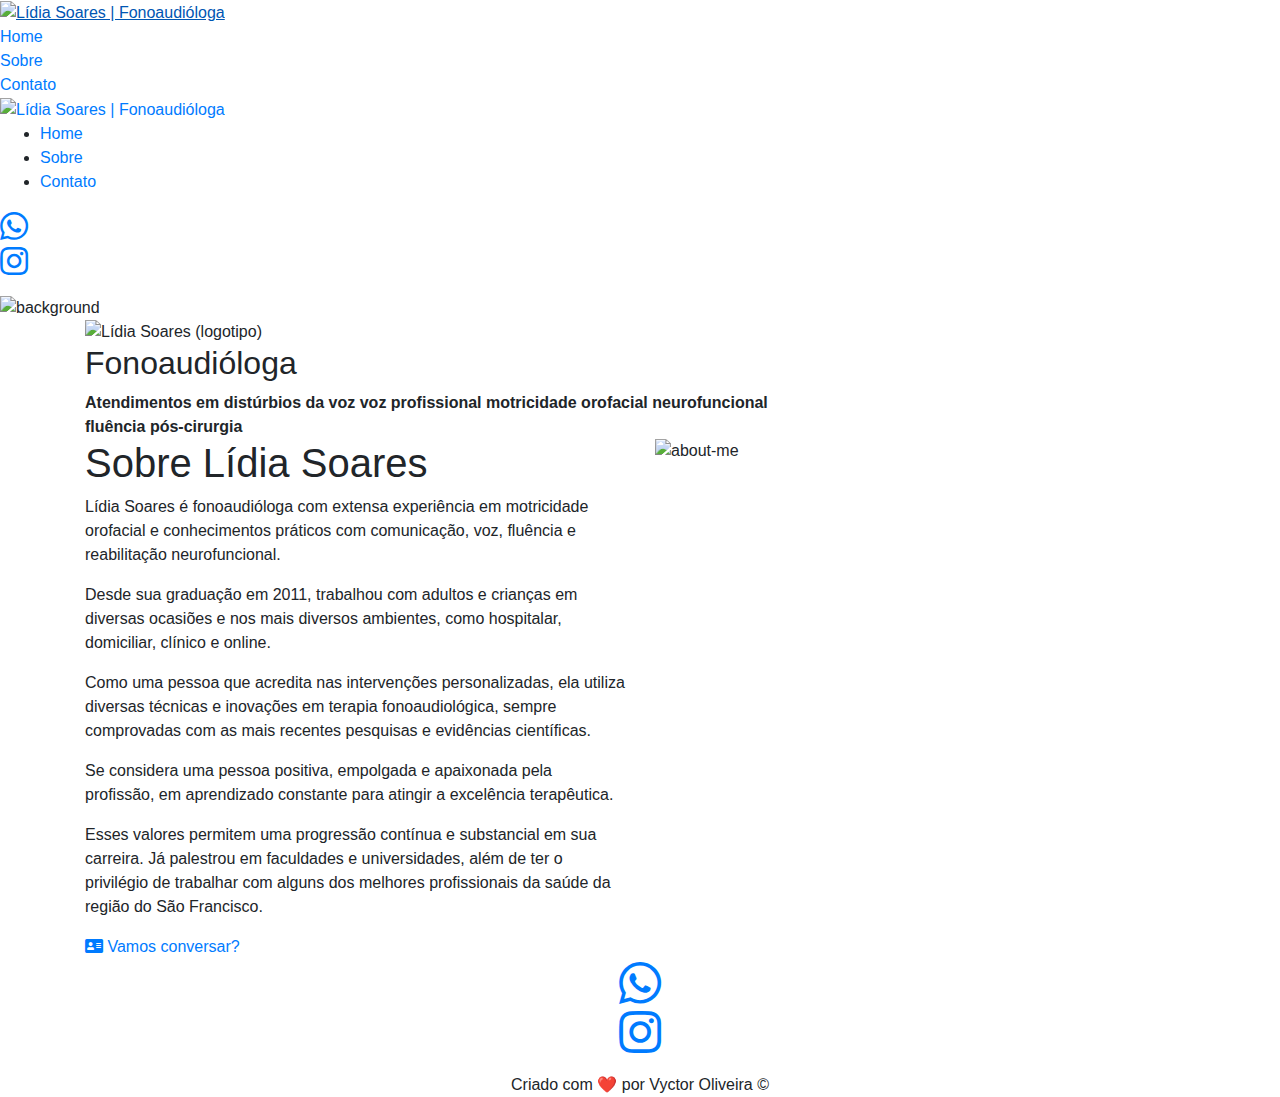
==== docs/index.html @ a5ab0ef9 "Adicionando conteúdo principal" ====
<!DOCTYPE html>
<html lang="pt-BR"><head>
	<meta name="generator" content="Hugo 0.99.1" />
  <meta charset="utf-8" />
  <title>Lídia Soares | Fonoaudióloga</title>

  <!-- mobile responsive meta -->
  <meta name="viewport" content="width=device-width, initial-scale=1" />
  <meta
    name="description"
    content="Site de Lídia Soares, fonoaudióloga"
  />
  
    <meta name="author" content="Lídia Soares" />
  

  <!-- plugins -->
  
    <link rel="stylesheet" href="https://stackpath.bootstrapcdn.com/bootstrap/4.5.2/css/bootstrap.min.css" />
  
    <link rel="stylesheet" href="https://pro.fontawesome.com/releases/v5.10.0/css/all.css" />
  
    <link rel="stylesheet" href="https://cdnjs.cloudflare.com/ajax/libs/hover.css/2.1.0/css/hover-min.css" />
  
    <link rel="stylesheet" href="https://fonts.googleapis.com/css?family=Rubik:300,400,500,700,900&amp;display=swap" />
  
    <link rel="stylesheet" href="/plugins/text-animation/text-animation.css" />
  
    <link rel="stylesheet" href="/plugins/hugrid/hugrid.css" />
  

  <!-- Main Stylesheet -->

  
  <link rel="stylesheet" href="/css/style.min.css" media="screen" />

  <!--Favicon-->

  
    <link rel="icon" type="image/png" href="images/favicon.png" />
  
  
</head>
<body>
<section class="menu menu-fix" id="menu">
  <nav>
    
    <div class="menu-container">
      <div class="desktop-menu-logo">
        <a href="/"
          ><img
            class="img-fluid"
            src="/images/logo.svg"
            alt="Lídia Soares | Fonoaudióloga"
            id="desktop-logo"
        /></a>
      </div>
      <ul class="desktop-menu list-inline mb-0" id="desktop-menu">
        
        <li class="menu-item hvr-underline-from-left 1">
          <a href="#home">Home</a>
        </li>
        
        <li class="menu-item hvr-underline-from-left 2">
          <a href="#about">Sobre</a>
        </li>
        
        <li class="menu-item hvr-underline-from-left 3">
          <a href="/cart%C3%A3o">Contato</a>
        </li>
        
      </ul>
      
      <div class="mobile-menu">
        <div class="mobile-menu-nav">
          <a class="menu-link">
            <span></span>
            <span></span>
            <span></span>
          </a>
        </div>
        <div class="mobile-menu-logo">
          <a href="/"
            ><img
              class="img-fluid"
              src="/images/logo-dark.svg"
              alt="Lídia Soares | Fonoaudióloga"
          /></a>
        </div>
        <div class="menu-slider">
          <nav>
            <ul class="mobile-menu-list">
              
              <li class="mobile-menu-item 1 mx-auto">
                <a href="#home">Home</a>
              </li>
              
              <li class="mobile-menu-item 1 mx-auto">
                <a href="#about">Sobre</a>
              </li>
              
              <li class="mobile-menu-item 1 mx-auto">
                <a href="/cart%C3%A3o">Contato</a>
              </li>
              
            </ul>
            <ul class="mobile-menu-icons list-inline mx-auto">
              
              <li>
                <a href="https://api.whatsapp.com/send/?phone=5574988585797&amp;text=Ol%C3%A1%2C%20Dra.%20L%C3%ADdia!%20Tudo%20bem%3F%0A%0AVamos%20marcar%20uma%20consulta%3F"
                  ><i class="fab fab fa-whatsapp fa-2x"></i
                ></a>
              </li>
              
              <li>
                <a href="https://www.instagram.com/fgalidiasoares"
                  ><i class="fab fab fa-instagram fa-2x"></i
                ></a>
              </li>
              
            </ul>
          </nav>
        </div>
      </div>
    </div>
  </nav>
</section>
<section class="header" id="header">
   
  <div class="hero-image">
    
    <img
      class="d-none d-md-block"
      src="/images/background.jpg"
      alt="background"
    /><img
      class="d-md-none"
      src="/images/mobile-bg.jpg"
      alt="background"
    />
  </div>
  <div class="container">
    <div class="row content">
      <div
        class="col-lg-8 col-lg-offset-2 col-sm-8 col-sm-offset-2 head-container"
      >
        <div class="head-holder">
          
          <img
            src="/images/logo-title.svg"
            alt="Lídia Soares (logotipo)"
            >
          <h2 class="subtitle">Fonoaudióloga</h2>
          <div class="animated-text">
            <strong class="cd-headline clip">
              Atendimentos em 
              <span class="cd-words-wrapper">
                 
                <b class="is-visible">distúrbios da voz</b>  <b>voz profissional</b>  <b>motricidade orofacial</b>  <b>neurofuncional</b>  <b>fluência</b>  <b>pós-cirurgia</b> 
              </span>
            </strong>
          </div>
          
        </div>
      </div>
    </div>
  </div>
  
</section>

<section class="about-me" id="about">
  <div class="container">
     
    <div class="row about-me-holder">
      <div
        class="
          col-lg-6 col-md-6 col-sm-6
          about-me-text
          d-flex
          align-self-center
        "
      >
        <div class="text-holder">
          <h1>Sobre Lídia Soares</h1>
          
          <p>Lídia Soares é fonoaudióloga com extensa experiência em motricidade orofacial e conhecimentos práticos com comunicação, voz, fluência e reabilitação neurofuncional.</p>
          <p>Desde sua graduação em 2011, trabalhou com adultos e crianças em diversas ocasiões e nos mais diversos ambientes, como hospitalar, domiciliar, clínico e online.</p>
          <p>Como uma pessoa que acredita nas intervenções personalizadas, ela utiliza diversas técnicas e inovações em terapia fonoaudiológica, sempre comprovadas com as mais recentes pesquisas e evidências científicas.</p>
          <p>Se considera uma pessoa positiva, empolgada e apaixonada pela profissão, em aprendizado constante para atingir a excelência terapêutica.</p>
          <p>Esses valores permitem uma progressão contínua e substancial em sua carreira. Já palestrou em faculdades e universidades, além de ter o privilégio de trabalhar com alguns dos melhores profissionais da saúde da região do São Francisco.</p>
           
          <a
            href="/cart%c3%a3o"
            target="_blank"
            rel="noreferrer"
            class="button download-cv"
          >
            <i class="fa fa-address-card"></i> Vamos conversar?</a>
           
        </div>
      </div>
      
      <div class="col-lg-6 col-sm-6 col-9 about-me-images">
        <img src="/images/sobre.jpg" alt="about-me" />
      </div>
      
    </div>
     

    <div class="row experience-skill">
       
    </div>
  </div>
</section>






<div class="footer container text-center" id="contact">
  <ul class="footer-icons list-inline">
    
      <li>
        <a href="https://api.whatsapp.com/send/?phone=5574988585797&amp;text=Ol%C3%A1%2C%20Dra.%20L%C3%ADdia!%20Tudo%20bem%3F%0A%0AVamos%20marcar%20uma%20consulta%3F" target="_blank" rel="noreferrer"
          ><i class="fab fa-whatsapp footer-icon fa-3x" aria-label=""></i
        ></a>
      </li>
    
      <li>
        <a href="https://www.instagram.com/fgalidiasoares" target="_blank" rel="noreferrer"
          ><i class="fab fa-instagram footer-icon fa-3x" aria-label=""></i
        ></a>
      </li>
    
  </ul>
  <div class="credit">
    Criado com ❤️ por Vyctor Oliveira ©
    <span id="current-year"></span>
  </div>
</div>
<!-- JS Plugins --> 
<script src="https://code.jquery.com/jquery-3.5.1.min.js"></script>

<script src="https://cdnjs.cloudflare.com/ajax/libs/waypoints/4.0.1/jquery.waypoints.js"></script>

<script src="/plugins/text-animation/text-animation.js"></script>

<script src="/plugins/hugrid/hugrid.min.js"></script>
 <!-- Main Scripts --> 
<script src="/js/script.min.js"></script>

<script src="/js/hugrid.custom.min.js"></script>
</body>
</html>
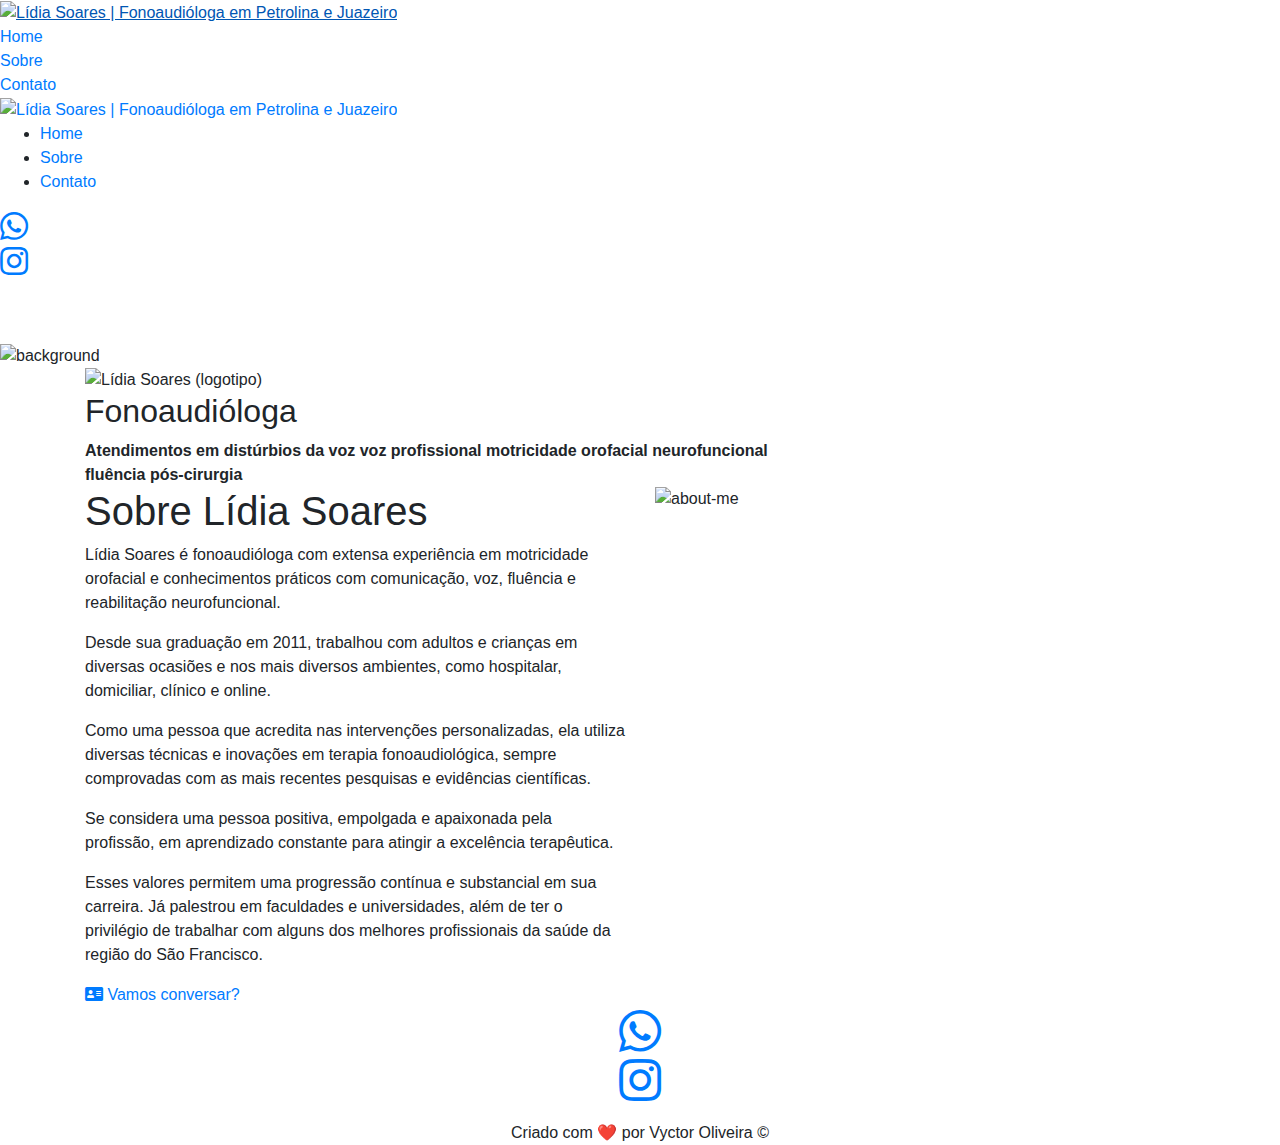
==== commit 77e7f8e4: "Movendo os arquivos para o diretório correto." ====
--- a/docs/index.html
+++ b/docs/index.html
@@ -1,255 +1,13 @@
-<!DOCTYPE html>
-<html lang="pt-BR"><head>
-	<meta name="generator" content="Hugo 0.99.1" />
-  <meta charset="utf-8" />
-  <title>Lídia Soares | Fonoaudióloga</title>
-
-  <!-- mobile responsive meta -->
-  <meta name="viewport" content="width=device-width, initial-scale=1" />
-  <meta
-    name="description"
-    content="Site de Lídia Soares, fonoaudióloga"
-  />
-  
-    <meta name="author" content="Lídia Soares" />
-  
-
-  <!-- plugins -->
-  
-    <link rel="stylesheet" href="https://stackpath.bootstrapcdn.com/bootstrap/4.5.2/css/bootstrap.min.css" />
-  
-    <link rel="stylesheet" href="https://pro.fontawesome.com/releases/v5.10.0/css/all.css" />
-  
-    <link rel="stylesheet" href="https://cdnjs.cloudflare.com/ajax/libs/hover.css/2.1.0/css/hover-min.css" />
-  
-    <link rel="stylesheet" href="https://fonts.googleapis.com/css?family=Rubik:300,400,500,700,900&amp;display=swap" />
-  
-    <link rel="stylesheet" href="/plugins/text-animation/text-animation.css" />
-  
-    <link rel="stylesheet" href="/plugins/hugrid/hugrid.css" />
-  
-
-  <!-- Main Stylesheet -->
-
-  
-  <link rel="stylesheet" href="/css/style.min.css" media="screen" />
-
-  <!--Favicon-->
-
-  
-    <link rel="icon" type="image/png" href="images/favicon.png" />
-  
-  
-</head>
-<body>
-<section class="menu menu-fix" id="menu">
-  <nav>
-    
-    <div class="menu-container">
-      <div class="desktop-menu-logo">
-        <a href="/"
-          ><img
-            class="img-fluid"
-            src="/images/logo.svg"
-            alt="Lídia Soares | Fonoaudióloga"
-            id="desktop-logo"
-        /></a>
-      </div>
-      <ul class="desktop-menu list-inline mb-0" id="desktop-menu">
-        
-        <li class="menu-item hvr-underline-from-left 1">
-          <a href="#home">Home</a>
-        </li>
-        
-        <li class="menu-item hvr-underline-from-left 2">
-          <a href="#about">Sobre</a>
-        </li>
-        
-        <li class="menu-item hvr-underline-from-left 3">
-          <a href="/cart%C3%A3o">Contato</a>
-        </li>
-        
-      </ul>
-      
-      <div class="mobile-menu">
-        <div class="mobile-menu-nav">
-          <a class="menu-link">
-            <span></span>
-            <span></span>
-            <span></span>
-          </a>
-        </div>
-        <div class="mobile-menu-logo">
-          <a href="/"
-            ><img
-              class="img-fluid"
-              src="/images/logo-dark.svg"
-              alt="Lídia Soares | Fonoaudióloga"
-          /></a>
-        </div>
-        <div class="menu-slider">
-          <nav>
-            <ul class="mobile-menu-list">
-              
-              <li class="mobile-menu-item 1 mx-auto">
-                <a href="#home">Home</a>
-              </li>
-              
-              <li class="mobile-menu-item 1 mx-auto">
-                <a href="#about">Sobre</a>
-              </li>
-              
-              <li class="mobile-menu-item 1 mx-auto">
-                <a href="/cart%C3%A3o">Contato</a>
-              </li>
-              
-            </ul>
-            <ul class="mobile-menu-icons list-inline mx-auto">
-              
-              <li>
-                <a href="https://api.whatsapp.com/send/?phone=5574988585797&amp;text=Ol%C3%A1%2C%20Dra.%20L%C3%ADdia!%20Tudo%20bem%3F%0A%0AVamos%20marcar%20uma%20consulta%3F"
-                  ><i class="fab fab fa-whatsapp fa-2x"></i
-                ></a>
-              </li>
-              
-              <li>
-                <a href="https://www.instagram.com/fgalidiasoares"
-                  ><i class="fab fab fa-instagram fa-2x"></i
-                ></a>
-              </li>
-              
-            </ul>
-          </nav>
-        </div>
-      </div>
-    </div>
-  </nav>
-</section>
-<section class="header" id="header">
-   
-  <div class="hero-image">
-    
-    <img
-      class="d-none d-md-block"
-      src="/images/background.jpg"
-      alt="background"
-    /><img
-      class="d-md-none"
-      src="/images/mobile-bg.jpg"
-      alt="background"
-    />
-  </div>
-  <div class="container">
-    <div class="row content">
-      <div
-        class="col-lg-8 col-lg-offset-2 col-sm-8 col-sm-offset-2 head-container"
-      >
-        <div class="head-holder">
-          
-          <img
-            src="/images/logo-title.svg"
-            alt="Lídia Soares (logotipo)"
-            >
-          <h2 class="subtitle">Fonoaudióloga</h2>
-          <div class="animated-text">
-            <strong class="cd-headline clip">
-              Atendimentos em 
-              <span class="cd-words-wrapper">
-                 
-                <b class="is-visible">distúrbios da voz</b>  <b>voz profissional</b>  <b>motricidade orofacial</b>  <b>neurofuncional</b>  <b>fluência</b>  <b>pós-cirurgia</b> 
-              </span>
-            </strong>
-          </div>
-          
-        </div>
-      </div>
-    </div>
-  </div>
-  
-</section>
-
-<section class="about-me" id="about">
-  <div class="container">
-     
-    <div class="row about-me-holder">
-      <div
-        class="
-          col-lg-6 col-md-6 col-sm-6
-          about-me-text
-          d-flex
-          align-self-center
-        "
-      >
-        <div class="text-holder">
-          <h1>Sobre Lídia Soares</h1>
-          
-          <p>Lídia Soares é fonoaudióloga com extensa experiência em motricidade orofacial e conhecimentos práticos com comunicação, voz, fluência e reabilitação neurofuncional.</p>
-          <p>Desde sua graduação em 2011, trabalhou com adultos e crianças em diversas ocasiões e nos mais diversos ambientes, como hospitalar, domiciliar, clínico e online.</p>
-          <p>Como uma pessoa que acredita nas intervenções personalizadas, ela utiliza diversas técnicas e inovações em terapia fonoaudiológica, sempre comprovadas com as mais recentes pesquisas e evidências científicas.</p>
-          <p>Se considera uma pessoa positiva, empolgada e apaixonada pela profissão, em aprendizado constante para atingir a excelência terapêutica.</p>
-          <p>Esses valores permitem uma progressão contínua e substancial em sua carreira. Já palestrou em faculdades e universidades, além de ter o privilégio de trabalhar com alguns dos melhores profissionais da saúde da região do São Francisco.</p>
-           
-          <a
-            href="/cart%c3%a3o"
-            target="_blank"
-            rel="noreferrer"
-            class="button download-cv"
-          >
-            <i class="fa fa-address-card"></i> Vamos conversar?</a>
-           
-        </div>
-      </div>
-      
-      <div class="col-lg-6 col-sm-6 col-9 about-me-images">
-        <img src="/images/sobre.jpg" alt="about-me" />
-      </div>
-      
-    </div>
-     
-
-    <div class="row experience-skill">
-       
-    </div>
-  </div>
-</section>
-
-
-
-
-
-
-<div class="footer container text-center" id="contact">
-  <ul class="footer-icons list-inline">
-    
-      <li>
-        <a href="https://api.whatsapp.com/send/?phone=5574988585797&amp;text=Ol%C3%A1%2C%20Dra.%20L%C3%ADdia!%20Tudo%20bem%3F%0A%0AVamos%20marcar%20uma%20consulta%3F" target="_blank" rel="noreferrer"
-          ><i class="fab fa-whatsapp footer-icon fa-3x" aria-label=""></i
-        ></a>
-      </li>
-    
-      <li>
-        <a href="https://www.instagram.com/fgalidiasoares" target="_blank" rel="noreferrer"
-          ><i class="fab fa-instagram footer-icon fa-3x" aria-label=""></i
-        ></a>
-      </li>
-    
-  </ul>
-  <div class="credit">
-    Criado com ❤️ por Vyctor Oliveira ©
-    <span id="current-year"></span>
-  </div>
-</div>
-<!-- JS Plugins --> 
-<script src="https://code.jquery.com/jquery-3.5.1.min.js"></script>
-
-<script src="https://cdnjs.cloudflare.com/ajax/libs/waypoints/4.0.1/jquery.waypoints.js"></script>
-
-<script src="/plugins/text-animation/text-animation.js"></script>
-
-<script src="/plugins/hugrid/hugrid.min.js"></script>
- <!-- Main Scripts --> 
-<script src="/js/script.min.js"></script>
-
-<script src="/js/hugrid.custom.min.js"></script>
-</body>
-</html>
+<!doctype html><html prefix="og: http://ogp.me/ns#" lang=pt-br><head itemscope itemtype=https://schema.org/WebPage><meta charset=utf-8><title itemprop=name>Lídia Soares | Fonoaudióloga em Petrolina e Juazeiro</title><meta property="og:title" content="Lídia Soares | Fonoaudióloga em Petrolina e Juazeiro"><meta name=twitter:title content="Lídia Soares | Fonoaudióloga em Petrolina e Juazeiro"><meta itemprop=name content="Lídia Soares | Fonoaudióloga em Petrolina e Juazeiro"><meta name=application-name content="Lídia Soares | Fonoaudióloga em Petrolina e Juazeiro"><meta property="og:site_name" content="Lídia Soares | Fonoaudióloga em Petrolina e Juazeiro"><meta name=viewport content="width=device-width,initial-scale=1,shrink-to-fit=no"><meta http-equiv=x-ua-compatible content="IE=edge,chrome=1"><meta name=description content><meta itemprop=description content><meta property="og:description" content><meta name=twitter:description content><base href=http://lidiasoares.com.br/><link rel=canonical href=http://lidiasoares.com.br/ itemprop=url><meta name=url content="http://lidiasoares.com.br/"><meta name=twitter:url content="http://lidiasoares.com.br/"><meta property="og:url" content="http://lidiasoares.com.br/"><meta property="og:locale" content="en"><meta name=language content><link rel=stylesheet href=https://stackpath.bootstrapcdn.com/bootstrap/4.5.2/css/bootstrap.min.css><link rel=stylesheet href=https://pro.fontawesome.com/releases/v5.10.0/css/all.css><link rel=stylesheet href=https://cdnjs.cloudflare.com/ajax/libs/hover.css/2.1.0/css/hover-min.css><link rel=stylesheet href="https://fonts.googleapis.com/css?family=Rubik:300,400,500,700,900&display=swap"><link rel=stylesheet href=http://lidiasoares.com.br/plugins/text-animation/text-animation.css><link rel=stylesheet href=http://lidiasoares.com.br/plugins/hugrid/hugrid.css><link rel=stylesheet href=http://lidiasoares.com.br/css/style.min.css media=screen><link rel="shortcut icon" href=http://lidiasoares.com.br/favicon.ico><link rel=icon type=image/x-icon sizes="16x16 32x32" href=http://lidiasoares.com.br/favicon.ico><link rel=apple-touch-icon sizes=152x152 href=http://lidiasoares.com.br/favicons/favicon-152-precomposed.png><link rel=apple-touch-icon sizes=144x144 href=http://lidiasoares.com.br/favicons/favicon-144-precomposed.png><link rel=apple-touch-icon sizes=120x120 href=http://lidiasoares.com.br/favicons/favicon-120-precomposed.png><link rel=apple-touch-icon sizes=114x114 href=http://lidiasoares.com.br/favicons/favicon-114-precomposed.png><link rel=apple-touch-icon sizes=180x180 href=http://lidiasoares.com.br/favicons/favicon-180-precomposed.png><link rel=apple-touch-icon sizes=72x72 href=http://lidiasoares.com.br/favicons/favicon-72-precomposed.png><link rel=apple-touch-icon href=http://lidiasoares.com.br/favicons/favicon-57.png><link rel=icon href=http://lidiasoares.com.br/favicons/favicon-32.png sizes=32x32><link rel=icon sizes=192x192 href=http://lidiasoares.com.br/favicons/favicon-192.png><meta name=robots content="index,follow"><meta name=googlebot content="index,follow"><meta name=twitter:site content="@fgalidiasoares"><meta name=twitter:creator content="@fgalidiasoares"><link rel=manifest href=http://lidiasoares.com.br/manifest.json><meta name=theme-color content="#141414"><meta name=apple-mobile-web-app-title content="Lídia Soares | Fonoaudióloga em Petrolina e Juazeiro"><meta name=apple-mobile-web-app-capable content="yes"><meta name=apple-mobile-web-app-status-bar-style content="black"></head><body><section class="menu menu-fix" id=menu><nav><div class=menu-container><div class=desktop-menu-logo><a href=http://lidiasoares.com.br/><img class=img-fluid src=http://lidiasoares.com.br/images/logo.svg alt="Lídia Soares | Fonoaudióloga em Petrolina e Juazeiro" id=desktop-logo></a></div><ul class="desktop-menu list-inline mb-0" id=desktop-menu><li class="menu-item hvr-underline-from-left 1"><a href=#home>Home</a></li><li class="menu-item hvr-underline-from-left 2"><a href=#about>Sobre</a></li><li class="menu-item hvr-underline-from-left 3"><a href=http://lidiasoares.com.br/cart%C3%A3o>Contato</a></li></ul><div class=mobile-menu><div class=mobile-menu-nav><a class=menu-link><span></span>
+<span></span>
+<span></span></a></div><div class=mobile-menu-logo><a href=http://lidiasoares.com.br/><img class=img-fluid src=http://lidiasoares.com.br/images/logo-dark.svg alt="Lídia Soares | Fonoaudióloga em Petrolina e Juazeiro"></a></div><div class=menu-slider><nav><ul class=mobile-menu-list><li class="mobile-menu-item 1 mx-auto"><a href=#home>Home</a></li><li class="mobile-menu-item 1 mx-auto"><a href=#about>Sobre</a></li><li class="mobile-menu-item 1 mx-auto"><a href=http://lidiasoares.com.br/cart%C3%A3o>Contato</a></li></ul><ul class="mobile-menu-icons list-inline mx-auto"><li><a href="https://api.whatsapp.com/send/?phone=5574988585797&text=Ol%C3%A1%2C%20Dra.%20L%C3%ADdia!%20Tudo%20bem%3F%0A%0AVamos%20marcar%20uma%20consulta%3F"><i class="fab fab fa-whatsapp fa-2x"></i></a></li><li><a href=https://www.instagram.com/fgalidiasoares><i class="fab fab fa-instagram fa-2x"></i></a></li><li><a href=tel:+5574988785797><i class="fab phone fa-2x"></i></a></li><li><a href=mailto:fga.lidiasoares@gmail.com><i class="fab envelope-o fa-2x"></i></a></li></ul></nav></div></div></div></nav></section><section class=header id=header><div class=hero-image><img class="d-none d-md-block" src=http://lidiasoares.com.br/images/background.jpg alt=background><img class=d-md-none src=http://lidiasoares.com.br/images/mobile-bg.jpg alt=background></div><div class=container><div class="row content"><div class="col-lg-8 col-lg-offset-2 col-sm-8 col-sm-offset-2 head-container"><div class=head-holder><img src=http://lidiasoares.com.br/images/logo-title.svg alt="Lídia Soares (logotipo)"><h2 class=subtitle>Fonoaudióloga</h2><div class=animated-text><strong class="cd-headline clip">Atendimentos em
+<span class=cd-words-wrapper><b class=is-visible>distúrbios da voz</b> <b>voz profissional</b> <b>motricidade orofacial</b> <b>neurofuncional</b> <b>fluência</b> <b>pós-cirurgia</b></span></strong></div></div></div></div></div></section><section class=about-me id=about><div class=container><div class="row about-me-holder"><div class="col-lg-6 col-md-6 col-sm-6
+about-me-text
+d-flex
+align-self-center"><div class=text-holder><h1>Sobre Lídia Soares</h1><p>Lídia Soares é fonoaudióloga com extensa experiência em motricidade orofacial e conhecimentos práticos com comunicação, voz, fluência e reabilitação neurofuncional.</p><p>Desde sua graduação em 2011, trabalhou com adultos e crianças em diversas ocasiões e nos mais diversos ambientes, como hospitalar, domiciliar, clínico e online.</p><p>Como uma pessoa que acredita nas intervenções personalizadas, ela utiliza diversas técnicas e inovações em terapia fonoaudiológica, sempre comprovadas com as mais recentes pesquisas e evidências científicas.</p><p>Se considera uma pessoa positiva, empolgada e apaixonada pela profissão, em aprendizado constante para atingir a excelência terapêutica.</p><p>Esses valores permitem uma progressão contínua e substancial em sua carreira. Já palestrou em faculdades e universidades, além de ter o privilégio de trabalhar com alguns dos melhores profissionais da saúde da região do São Francisco.</p><a href=http://lidiasoares.com.br/cart%c3%a3o target=_blank rel=noreferrer class="button download-cv"><i class="fa fa-address-card"></i> Vamos conversar?</a></div></div><div class="col-lg-6 col-sm-6 col-9 about-me-images"><img src=http://lidiasoares.com.br/images/sobre.jpg alt=about-me></div></div><div class="row experience-skill"></div></div></section><div class="footer container text-center" id=contact><ul class="footer-icons list-inline"><li><a href="https://api.whatsapp.com/send/?phone=5574988585797&text=Ol%C3%A1%2C%20Dra.%20L%C3%ADdia!%20Tudo%20bem%3F%0A%0AVamos%20marcar%20uma%20consulta%3F" target=_blank rel=noreferrer><i class="fab fa-whatsapp footer-icon fa-3x" aria-label></i></a></li><li><a href=https://www.instagram.com/fgalidiasoares target=_blank rel=noreferrer><i class="fab fa-instagram footer-icon fa-3x" aria-label></i></a></li><li><a href=tel:+5574988785797 target=_blank rel=noreferrer><i class="phone footer-icon fa-3x" aria-label></i></a></li><li><a href=mailto:fga.lidiasoares@gmail.com target=_blank rel=noreferrer><i class="envelope-o footer-icon fa-3x" aria-label></i></a></li></ul><div class=credit>Criado com ❤️ por Vyctor Oliveira ©
+<span id=current-year></span></div></div><script src=https://code.jquery.com/jquery-3.5.1.min.js></script>
+<script src=https://cdnjs.cloudflare.com/ajax/libs/waypoints/4.0.1/jquery.waypoints.js></script>
+<script src=http://lidiasoares.com.br/plugins/text-animation/text-animation.js></script>
+<script src=http://lidiasoares.com.br/plugins/hugrid/hugrid.min.js></script>
+<script src=http://lidiasoares.com.br/js/script.min.js></script>
+<script src=http://lidiasoares.com.br/js/hugrid.custom.min.js></script></body></html>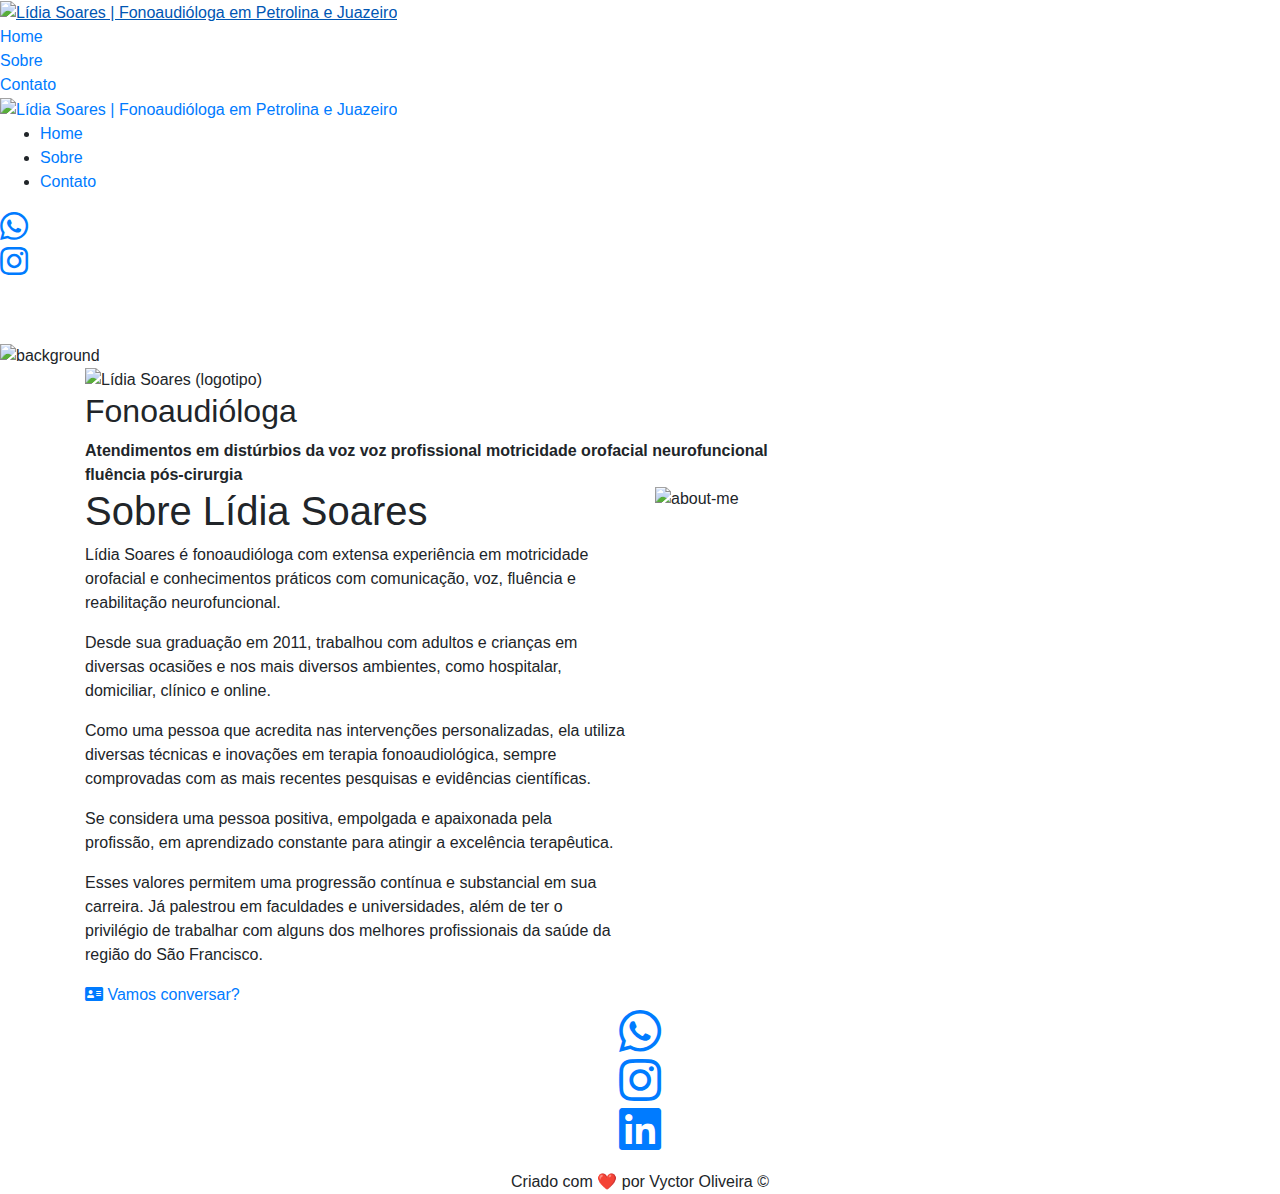
==== commit a15ada58: "Update index.html" ====
--- a/docs/index.html
+++ b/docs/index.html
@@ -1,13 +1,163 @@
-<!doctype html><html prefix="og: http://ogp.me/ns#" lang=pt-br><head itemscope itemtype=https://schema.org/WebPage><meta charset=utf-8><title itemprop=name>Lídia Soares | Fonoaudióloga em Petrolina e Juazeiro</title><meta property="og:title" content="Lídia Soares | Fonoaudióloga em Petrolina e Juazeiro"><meta name=twitter:title content="Lídia Soares | Fonoaudióloga em Petrolina e Juazeiro"><meta itemprop=name content="Lídia Soares | Fonoaudióloga em Petrolina e Juazeiro"><meta name=application-name content="Lídia Soares | Fonoaudióloga em Petrolina e Juazeiro"><meta property="og:site_name" content="Lídia Soares | Fonoaudióloga em Petrolina e Juazeiro"><meta name=viewport content="width=device-width,initial-scale=1,shrink-to-fit=no"><meta http-equiv=x-ua-compatible content="IE=edge,chrome=1"><meta name=description content><meta itemprop=description content><meta property="og:description" content><meta name=twitter:description content><base href=http://lidiasoares.com.br/><link rel=canonical href=http://lidiasoares.com.br/ itemprop=url><meta name=url content="http://lidiasoares.com.br/"><meta name=twitter:url content="http://lidiasoares.com.br/"><meta property="og:url" content="http://lidiasoares.com.br/"><meta property="og:locale" content="en"><meta name=language content><link rel=stylesheet href=https://stackpath.bootstrapcdn.com/bootstrap/4.5.2/css/bootstrap.min.css><link rel=stylesheet href=https://pro.fontawesome.com/releases/v5.10.0/css/all.css><link rel=stylesheet href=https://cdnjs.cloudflare.com/ajax/libs/hover.css/2.1.0/css/hover-min.css><link rel=stylesheet href="https://fonts.googleapis.com/css?family=Rubik:300,400,500,700,900&display=swap"><link rel=stylesheet href=http://lidiasoares.com.br/plugins/text-animation/text-animation.css><link rel=stylesheet href=http://lidiasoares.com.br/plugins/hugrid/hugrid.css><link rel=stylesheet href=http://lidiasoares.com.br/css/style.min.css media=screen><link rel="shortcut icon" href=http://lidiasoares.com.br/favicon.ico><link rel=icon type=image/x-icon sizes="16x16 32x32" href=http://lidiasoares.com.br/favicon.ico><link rel=apple-touch-icon sizes=152x152 href=http://lidiasoares.com.br/favicons/favicon-152-precomposed.png><link rel=apple-touch-icon sizes=144x144 href=http://lidiasoares.com.br/favicons/favicon-144-precomposed.png><link rel=apple-touch-icon sizes=120x120 href=http://lidiasoares.com.br/favicons/favicon-120-precomposed.png><link rel=apple-touch-icon sizes=114x114 href=http://lidiasoares.com.br/favicons/favicon-114-precomposed.png><link rel=apple-touch-icon sizes=180x180 href=http://lidiasoares.com.br/favicons/favicon-180-precomposed.png><link rel=apple-touch-icon sizes=72x72 href=http://lidiasoares.com.br/favicons/favicon-72-precomposed.png><link rel=apple-touch-icon href=http://lidiasoares.com.br/favicons/favicon-57.png><link rel=icon href=http://lidiasoares.com.br/favicons/favicon-32.png sizes=32x32><link rel=icon sizes=192x192 href=http://lidiasoares.com.br/favicons/favicon-192.png><meta name=robots content="index,follow"><meta name=googlebot content="index,follow"><meta name=twitter:site content="@fgalidiasoares"><meta name=twitter:creator content="@fgalidiasoares"><link rel=manifest href=http://lidiasoares.com.br/manifest.json><meta name=theme-color content="#141414"><meta name=apple-mobile-web-app-title content="Lídia Soares | Fonoaudióloga em Petrolina e Juazeiro"><meta name=apple-mobile-web-app-capable content="yes"><meta name=apple-mobile-web-app-status-bar-style content="black"></head><body><section class="menu menu-fix" id=menu><nav><div class=menu-container><div class=desktop-menu-logo><a href=http://lidiasoares.com.br/><img class=img-fluid src=http://lidiasoares.com.br/images/logo.svg alt="Lídia Soares | Fonoaudióloga em Petrolina e Juazeiro" id=desktop-logo></a></div><ul class="desktop-menu list-inline mb-0" id=desktop-menu><li class="menu-item hvr-underline-from-left 1"><a href=#home>Home</a></li><li class="menu-item hvr-underline-from-left 2"><a href=#about>Sobre</a></li><li class="menu-item hvr-underline-from-left 3"><a href=http://lidiasoares.com.br/cart%C3%A3o>Contato</a></li></ul><div class=mobile-menu><div class=mobile-menu-nav><a class=menu-link><span></span>
-<span></span>
-<span></span></a></div><div class=mobile-menu-logo><a href=http://lidiasoares.com.br/><img class=img-fluid src=http://lidiasoares.com.br/images/logo-dark.svg alt="Lídia Soares | Fonoaudióloga em Petrolina e Juazeiro"></a></div><div class=menu-slider><nav><ul class=mobile-menu-list><li class="mobile-menu-item 1 mx-auto"><a href=#home>Home</a></li><li class="mobile-menu-item 1 mx-auto"><a href=#about>Sobre</a></li><li class="mobile-menu-item 1 mx-auto"><a href=http://lidiasoares.com.br/cart%C3%A3o>Contato</a></li></ul><ul class="mobile-menu-icons list-inline mx-auto"><li><a href="https://api.whatsapp.com/send/?phone=5574988585797&text=Ol%C3%A1%2C%20Dra.%20L%C3%ADdia!%20Tudo%20bem%3F%0A%0AVamos%20marcar%20uma%20consulta%3F"><i class="fab fab fa-whatsapp fa-2x"></i></a></li><li><a href=https://www.instagram.com/fgalidiasoares><i class="fab fab fa-instagram fa-2x"></i></a></li><li><a href=tel:+5574988785797><i class="fab phone fa-2x"></i></a></li><li><a href=mailto:fga.lidiasoares@gmail.com><i class="fab envelope-o fa-2x"></i></a></li></ul></nav></div></div></div></nav></section><section class=header id=header><div class=hero-image><img class="d-none d-md-block" src=http://lidiasoares.com.br/images/background.jpg alt=background><img class=d-md-none src=http://lidiasoares.com.br/images/mobile-bg.jpg alt=background></div><div class=container><div class="row content"><div class="col-lg-8 col-lg-offset-2 col-sm-8 col-sm-offset-2 head-container"><div class=head-holder><img src=http://lidiasoares.com.br/images/logo-title.svg alt="Lídia Soares (logotipo)"><h2 class=subtitle>Fonoaudióloga</h2><div class=animated-text><strong class="cd-headline clip">Atendimentos em
-<span class=cd-words-wrapper><b class=is-visible>distúrbios da voz</b> <b>voz profissional</b> <b>motricidade orofacial</b> <b>neurofuncional</b> <b>fluência</b> <b>pós-cirurgia</b></span></strong></div></div></div></div></div></section><section class=about-me id=about><div class=container><div class="row about-me-holder"><div class="col-lg-6 col-md-6 col-sm-6
+<!doctype html>
+<html prefix="og: http://ogp.me/ns#" lang=pt-br>
+
+<head itemscope itemtype=https://schema.org/WebPage> <meta charset=utf-8>
+    <title itemprop=name>Lídia Soares | Fonoaudióloga em Petrolina e Juazeiro</title>
+    <meta property="og:title" content="Lídia Soares | Fonoaudióloga em Petrolina e Juazeiro">
+    <meta name=twitter:title content="Lídia Soares | Fonoaudióloga em Petrolina e Juazeiro">
+    <meta itemprop=name content="Lídia Soares | Fonoaudióloga em Petrolina e Juazeiro">
+    <meta name=application-name content="Lídia Soares | Fonoaudióloga em Petrolina e Juazeiro">
+    <meta property="og:site_name" content="Lídia Soares | Fonoaudióloga em Petrolina e Juazeiro">
+    <meta name=viewport content="width=device-width,initial-scale=1,shrink-to-fit=no">
+    <meta http-equiv=x-ua-compatible content="IE=edge,chrome=1">
+    <meta name=description content="Lídia Soares é fonoaudióloga especialista em motricidade orofacial em Petrolina, Pernambuco, e Juazeiro, Bahia. Atua com motricidade orofacial, distúrbios da voz, voz profissional, neurofuncional, fluência e pós-cirurgia.">
+    <meta itemprop=description content="Lídia Soares é fonoaudióloga especialista em motricidade orofacial em Petrolina, Pernambuco, e Juazeiro, Bahia. Atua com motricidade orofacial, distúrbios da voz, voz profissional, neurofuncional, fluência e pós-cirurgia.">
+    <meta property="og:description" content="Lídia Soares é fonoaudióloga especialista em motricidade orofacial em Petrolina, Pernambuco, e Juazeiro, Bahia. Atua com motricidade orofacial, distúrbios da voz, voz profissional, neurofuncional, fluência e pós-cirurgia.">
+    <meta name=twitter:description content="Lídia Soares é fonoaudióloga especialista em motricidade orofacial em Petrolina, Pernambuco, e Juazeiro, Bahia. Atua com motricidade orofacial, distúrbios da voz, voz profissional, neurofuncional, fluência e pós-cirurgia.">
+    <base href=https://lidiasoares.com.br/> <link rel=canonical href=https://lidiasoares.com.br/ itemprop=url>
+    <meta name=url content="https://lidiasoares.com.br/">
+    <meta name=twitter:url content="https://lidiasoares.com.br/">
+    <meta property="og:url" content="https://lidiasoares.com.br/">
+    <meta property="og:locale" content="en">
+    <meta name=language content>
+    <link rel=stylesheet href=https://stackpath.bootstrapcdn.com/bootstrap/4.5.2/css/bootstrap.min.css> <link
+        rel=stylesheet href=https://pro.fontawesome.com/releases/v5.10.0/css/all.css> <link rel=stylesheet
+        href=https://cdnjs.cloudflare.com/ajax/libs/hover.css/2.1.0/css/hover-min.css> <link rel=stylesheet
+        href="https://fonts.googleapis.com/css?family=Rubik:300,400,500,700,900&display=swap">
+    <link rel=stylesheet href=https://lidiasoares.com.br/plugins/text-animation/text-animation.css> <link rel=stylesheet
+        href=https://lidiasoares.com.br/plugins/hugrid/hugrid.css> <link rel=stylesheet
+        href=https://lidiasoares.com.br/css/style.min.css media=screen>
+    <link rel="shortcut icon" href=https://lidiasoares.com.br/images/favicon.ico> <link rel=icon type=image/x-icon
+        sizes="16x16 32x32" href=https://lidiasoares.com.br/images/favicon.ico> <link rel=apple-touch-icon sizes=152x152
+        href=https://lidiasoares.com.br/images/favicon-152-precomposed.png> <link rel=apple-touch-icon sizes=144x144
+        href=https://lidiasoares.com.br/images/favicon-144-precomposed.png> <link rel=apple-touch-icon sizes=120x120
+        href=https://lidiasoares.com.br/images/favicon-120-precomposed.png> <link rel=apple-touch-icon sizes=114x114
+        href=https://lidiasoares.com.br/images/favicon-114-precomposed.png> <link rel=apple-touch-icon sizes=180x180
+        href=https://lidiasoares.com.br/images/favicon-180-precomposed.png> <link rel=apple-touch-icon sizes=72x72
+        href=https://lidiasoares.com.br/images/favicon-72-precomposed.png> <link rel=apple-touch-icon
+        href=https://lidiasoares.com.br/images/favicon-57.png> <link rel=icon
+        href=https://lidiasoares.com.br/images/favicon-32.png sizes=32x32>
+    <link rel=icon sizes=192x192 href=https://lidiasoares.com.br/images/favicon-192.png> <meta name=robots
+        content="index,follow">
+    <meta name=googlebot content="index,follow">
+    <meta name=twitter:site content="@fgalidiasoares">
+    <meta name=twitter:creator content="@fgalidiasoares">
+    <link rel=manifest href=https://lidiasoares.com.br/manifest.json> <meta name=theme-color content="#141414">
+    <meta name=apple-mobile-web-app-title content="Lídia Soares | Fonoaudióloga em Petrolina e Juazeiro">
+    <meta name=apple-mobile-web-app-capable content="yes">
+    <meta name=apple-mobile-web-app-status-bar-style content="black">
+</head>
+
+<body>
+    <section class="menu menu-fix" id=menu>
+        <nav>
+            <div class=menu-container>
+                <div class=desktop-menu-logo><a href=https://lidiasoares.com.br/> <img class=img-fluid
+                        src=https://lidiasoares.com.br/images/logo.svg
+                        alt="Lídia Soares | Fonoaudióloga em Petrolina e Juazeiro" id=desktop-logo></a></div>
+                <ul class="desktop-menu list-inline mb-0" id=desktop-menu>
+                    <li class="menu-item hvr-underline-from-left 1"><a href=#home>Home</a></li>
+                    <li class="menu-item hvr-underline-from-left 2"><a href=#about>Sobre</a></li>
+                    <li class="menu-item hvr-underline-from-left 3"><a
+                            href=https://lidiasoares.com.br/cart%C3%A3o>Contato </a> </li> </ul> <div class=mobile-menu>
+                            <div class=mobile-menu-nav><a class=menu-link><span></span>
+                                    <span></span>
+                                    <span></span></a></div>
+                            <div class=mobile-menu-logo><a href=https://lidiasoares.com.br/> <img class=img-fluid
+                                    src=https://lidiasoares.com.br/images/logo-dark.svg
+                                    alt="Lídia Soares | Fonoaudióloga em Petrolina e Juazeiro"></a></div>
+                            <div class=menu-slider>
+                                <nav>
+                                    <ul class=mobile-menu-list>
+                                        <li class="mobile-menu-item 1 mx-auto"><a href=#home>Home</a></li>
+                                        <li class="mobile-menu-item 1 mx-auto"><a href=#about>Sobre</a></li>
+                                        <li class="mobile-menu-item 1 mx-auto"><a
+                                                href=https://lidiasoares.com.br/cart%C3%A3o>Contato </a> </li> </ul> <ul
+                                                class="mobile-menu-icons list-inline mx-auto">
+                                        <li><a
+                                                href="https://api.whatsapp.com/send/?phone=5574988585797&text=Ol%C3%A1%2C%20Dra.%20L%C3%ADdia!%20Tudo%20bem%3F%0A%0AVamos%20marcar%20uma%20consulta%3F"><i
+                                                    class="fab fab fa-whatsapp fa-2x"></i></a></li>
+                                        <li><a href=https://www.instagram.com/fgalidiasoares> <i
+                                                class="fab fab fa-instagram fa-2x"></i></a></li>
+                                        <li><a href=tel:+5574988785797><i class="fab phone fa-2x"></i></a></li>
+                                        <li><a href=mailto:fga.lidiasoares@gmail.com><i
+                                                    class="fab envelope-o fa-2x"></i></a></li>
+                                    </ul>
+                                </nav>
+                            </div>
+            </div>
+            </div>
+        </nav>
+    </section>
+    <section class=header id=header>
+        <div class=hero-image><img class="d-none d-md-block" src=https://lidiasoares.com.br/images/background.jpg
+                alt=background><img class=d-md-none src=https://lidiasoares.com.br/images/mobile-bg.jpg alt=background>
+        </div>
+        <div class=container>
+            <div class="row content">
+                <div class="col-lg-8 col-lg-offset-2 col-sm-8 col-sm-offset-2 head-container">
+                    <div class=head-holder><img src=https://lidiasoares.com.br/images/logo-title.svg
+                            alt="Lídia Soares (logotipo)">
+                        <h2 class=subtitle>Fonoaudióloga</h2>
+                        <div class=animated-text><strong class="cd-headline clip">Atendimentos em
+                                <span class=cd-words-wrapper><b class=is-visible>distúrbios da voz</b> <b>voz
+                                        profissional</b> <b>motricidade orofacial</b> <b>neurofuncional</b>
+                                    <b>fluência</b> <b>pós-cirurgia</b></span></strong></div>
+                    </div>
+                </div>
+            </div>
+        </div>
+    </section>
+    <section class=about-me id=about>
+        <div class=container>
+            <div class="row about-me-holder">
+                <div class="col-lg-6 col-md-6 col-sm-6
 about-me-text
 d-flex
-align-self-center"><div class=text-holder><h1>Sobre Lídia Soares</h1><p>Lídia Soares é fonoaudióloga com extensa experiência em motricidade orofacial e conhecimentos práticos com comunicação, voz, fluência e reabilitação neurofuncional.</p><p>Desde sua graduação em 2011, trabalhou com adultos e crianças em diversas ocasiões e nos mais diversos ambientes, como hospitalar, domiciliar, clínico e online.</p><p>Como uma pessoa que acredita nas intervenções personalizadas, ela utiliza diversas técnicas e inovações em terapia fonoaudiológica, sempre comprovadas com as mais recentes pesquisas e evidências científicas.</p><p>Se considera uma pessoa positiva, empolgada e apaixonada pela profissão, em aprendizado constante para atingir a excelência terapêutica.</p><p>Esses valores permitem uma progressão contínua e substancial em sua carreira. Já palestrou em faculdades e universidades, além de ter o privilégio de trabalhar com alguns dos melhores profissionais da saúde da região do São Francisco.</p><a href=http://lidiasoares.com.br/cart%c3%a3o target=_blank rel=noreferrer class="button download-cv"><i class="fa fa-address-card"></i> Vamos conversar?</a></div></div><div class="col-lg-6 col-sm-6 col-9 about-me-images"><img src=http://lidiasoares.com.br/images/sobre.jpg alt=about-me></div></div><div class="row experience-skill"></div></div></section><div class="footer container text-center" id=contact><ul class="footer-icons list-inline"><li><a href="https://api.whatsapp.com/send/?phone=5574988585797&text=Ol%C3%A1%2C%20Dra.%20L%C3%ADdia!%20Tudo%20bem%3F%0A%0AVamos%20marcar%20uma%20consulta%3F" target=_blank rel=noreferrer><i class="fab fa-whatsapp footer-icon fa-3x" aria-label></i></a></li><li><a href=https://www.instagram.com/fgalidiasoares target=_blank rel=noreferrer><i class="fab fa-instagram footer-icon fa-3x" aria-label></i></a></li><li><a href=tel:+5574988785797 target=_blank rel=noreferrer><i class="phone footer-icon fa-3x" aria-label></i></a></li><li><a href=mailto:fga.lidiasoares@gmail.com target=_blank rel=noreferrer><i class="envelope-o footer-icon fa-3x" aria-label></i></a></li></ul><div class=credit>Criado com ❤️ por Vyctor Oliveira ©
-<span id=current-year></span></div></div><script src=https://code.jquery.com/jquery-3.5.1.min.js></script>
-<script src=https://cdnjs.cloudflare.com/ajax/libs/waypoints/4.0.1/jquery.waypoints.js></script>
-<script src=http://lidiasoares.com.br/plugins/text-animation/text-animation.js></script>
-<script src=http://lidiasoares.com.br/plugins/hugrid/hugrid.min.js></script>
-<script src=http://lidiasoares.com.br/js/script.min.js></script>
-<script src=http://lidiasoares.com.br/js/hugrid.custom.min.js></script></body></html>+align-self-center">
+                    <div class=text-holder>
+                        <h1>Sobre Lídia Soares</h1>
+                        <p>Lídia Soares é fonoaudióloga com extensa experiência em motricidade orofacial e conhecimentos
+                            práticos com comunicação, voz, fluência e reabilitação neurofuncional.</p>
+                        <p>Desde sua graduação em 2011, trabalhou com adultos e crianças em diversas ocasiões e nos mais
+                            diversos ambientes, como hospitalar, domiciliar, clínico e online.</p>
+                        <p>Como uma pessoa que acredita nas intervenções personalizadas, ela utiliza diversas técnicas e
+                            inovações em terapia fonoaudiológica, sempre comprovadas com as mais recentes pesquisas e
+                            evidências científicas.</p>
+                        <p>Se considera uma pessoa positiva, empolgada e apaixonada pela profissão, em aprendizado
+                            constante para atingir a excelência terapêutica.</p>
+                        <p>Esses valores permitem uma progressão contínua e substancial em sua carreira. Já palestrou em
+                            faculdades e universidades, além de ter o privilégio de trabalhar com alguns dos melhores
+                            profissionais da saúde da região do São Francisco.</p><a
+                            href=https://lidiasoares.com.br/cart%c3%a3o target=_blank rel=noreferrer
+                            class="button download-cv"><i class="fa fa-address-card"></i> Vamos conversar?</a>
+                    </div>
+                </div>
+                <div class="col-lg-6 col-sm-6 col-9 about-me-images"><img
+                        src=https://lidiasoares.com.br/images/sobre.jpg alt=about-me></div>
+            </div>
+            <div class="row experience-skill"></div>
+        </div>
+    </section>
+    <div class="footer container text-center" id=contact>
+        <ul class="footer-icons list-inline">
+            <li><a href="https://api.whatsapp.com/send/?phone=5574988585797&text=Ol%C3%A1%2C%20Dra.%20L%C3%ADdia!%20Tudo%20bem%3F%0A%0AVamos%20marcar%20uma%20consulta%3F"
+                    target=_blank rel=noreferrer><i class="fab fa-whatsapp footer-icon fa-3x" aria-label></i></a></li>
+            <li><a href="https://www.instagram.com/fgalidiasoares" target=_blank rel=noreferrer><i
+                        class="fab fa-instagram footer-icon fa-3x" aria-label></i></a></li>
+            <li><a href="https://www.linkedin.com/in/fgalidiasoares" target=_blank rel=noreferrer><i
+                        class="fab fa-linkedin footer-icon fa-3x" aria-label></i></a></li>
+            <li><a href="tel:+5574988785797" target=_blank rel=noreferrer><i class="phone footer-icon fa-3x"
+                        aria-label></i></a></li>
+            <li><a href="mailto:fga.lidiasoares@gmail.com" target=_blank rel=noreferrer><i
+                        class="envelope-o footer-icon fa-3x" aria-label></i></a></li>
+        </ul>
+        <div class=credit>Criado com ❤️ por Vyctor Oliveira ©
+            <span id=current-year></span></div>
+    </div>
+    <script src=https://code.jquery.com/jquery-3.5.1.min.js> </script> <script
+        src=https://cdnjs.cloudflare.com/ajax/libs/waypoints/4.0.1/jquery.waypoints.js> </script> <script
+        src=https://lidiasoares.com.br/plugins/text-animation/text-animation.js> </script> <script
+        src=https://lidiasoares.com.br/plugins/hugrid/hugrid.min.js> </script> <script
+        src=https://lidiasoares.com.br/js/script.min.js> </script> <script
+        src=https://lidiasoares.com.br/js/hugrid.custom.min.js> </script> </body> </html>
